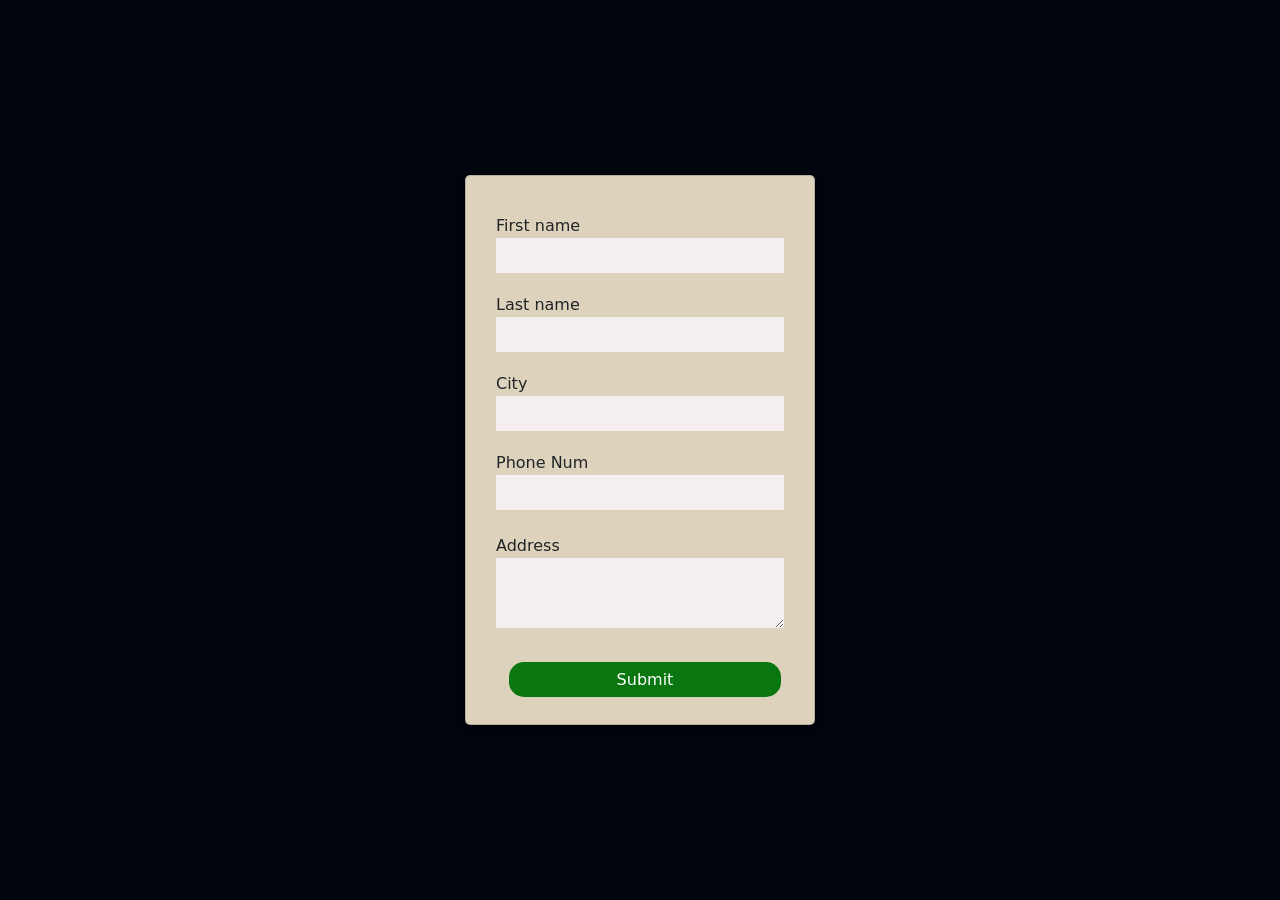
==== index.html @ acd5f02f "Add files via upload" ====
<!DOCTYPE html>
<html lang="en">
<head>
    <meta charset="UTF-8">
    <meta name="viewport" content="width=device-width, initial-scale=1.0">
    <title>Document</title>
    <!-- <script src="javascript/script3.js"></script> -->
     <link href="https://cdn.jsdelivr.net/npm/bootstrap@5.0.2/dist/css/bootstrap.min.css" rel="stylesheet" integrity="sha384-EVSTQN3/azprG1Anm3QDgpJLIm9Nao0Yz1ztcQTwFspd3yD65VohhpuuCOmLASjC" crossorigin="anonymous">
    <link rel="stylesheet" href="style/style.css">
</head>
<body>
   
    <div class="card">
  <form name="validateform" method="get" onsubmit="return validationform()">
    <h1></h1>
      <div class="fn">
        <label for="name">First name</label>
        <input type="text" name="fname" placeholder="">
      </div>
    <div class="ln">
      <label for="lname">Last name</label>
      <input type="text" name="lname" placeholder="">
    </div>
     <div class="city">
      <label for="city">City</label>
      <input type="text" name="city" placeholder="">
    </div>
     <div class="ph">
      <label for="lname">Phone Num</label>
      <input type="number" name="phn" placeholder=""><br><br>
    </div>
     <div class="add">
      <label for="lname">Address</label>
      <textarea name="add" id="" rows="3"></textarea>
    </div>
    <div class="btn">
        <button type="submit">Submit</button>
    </div>
    

  </form>
  </div>
    
    <script src="javascript/script.js"></script>
</body>
</html>
---- style/style.css ----
*{
  box-sizing: border-box;
  margin: 0;
  padding: 0;
}

body{
    height: 100vh;
  background-color: #00040d;
  
  display: flex;
  justify-content: center;
  align-items: center;
}

.card{
  width: 350px;
  height: 550px;
  background-color: #ddd2bb;
  box-shadow: rgba(0, 0, 0, 0.18) 0px 2px 4px;

  padding: 30px;
  border-radius: 5px;
}


.fn,.ln,.pass,.city,.btn,.add,.btn button{
    margin-bottom: 20px;
  }

.fn input,.ln input,.city input,.ph input,.add textarea{
    width: 100%;
    height: 35px;
    border: none;
    
    background: #f4eeee;
    font-size: 16px;
    padding: 10px;
  }
.add textarea{
    height: 70px;
  }
.btn button{
    width:17rem;
    height: 35px;
    border: none;
    background-color: rgb(9, 118, 15);
    color: white;
    border-radius: 15px;
}
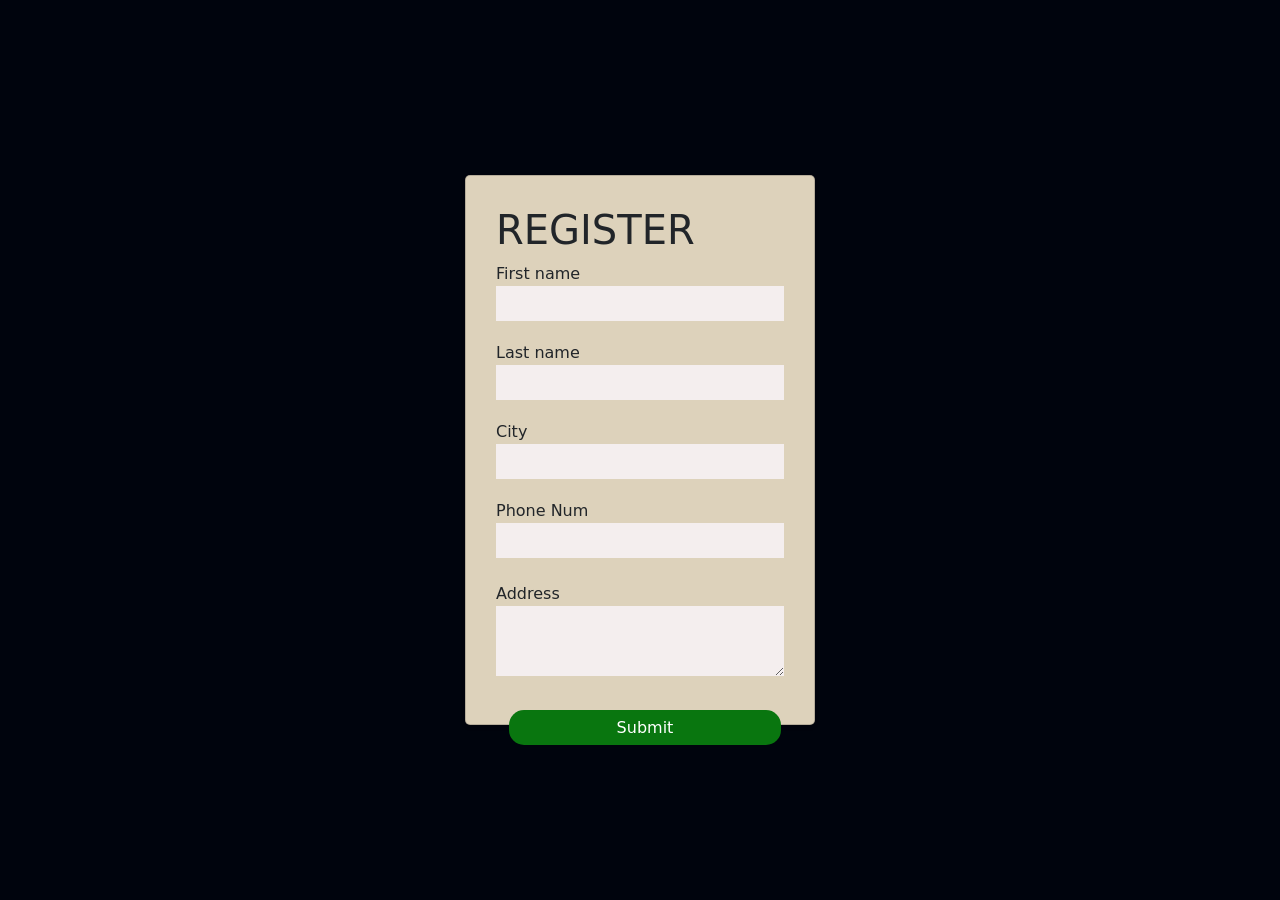
==== commit 43ee102b: "Update index.html" ====
--- a/index.html
+++ b/index.html
@@ -11,8 +11,8 @@
 <body>
    
     <div class="card">
-  <form name="validateform" method="get" onsubmit="return validationform()">
-    <h1></h1>
+  <form name="validateform" action="index2.html" method="get" onsubmit="return validationform()">
+    <h1>REGISTER </h1>
       <div class="fn">
         <label for="name">First name</label>
         <input type="text" name="fname" placeholder="">
@@ -43,4 +43,4 @@
     
     <script src="javascript/script.js"></script>
 </body>
-</html>+</html>
